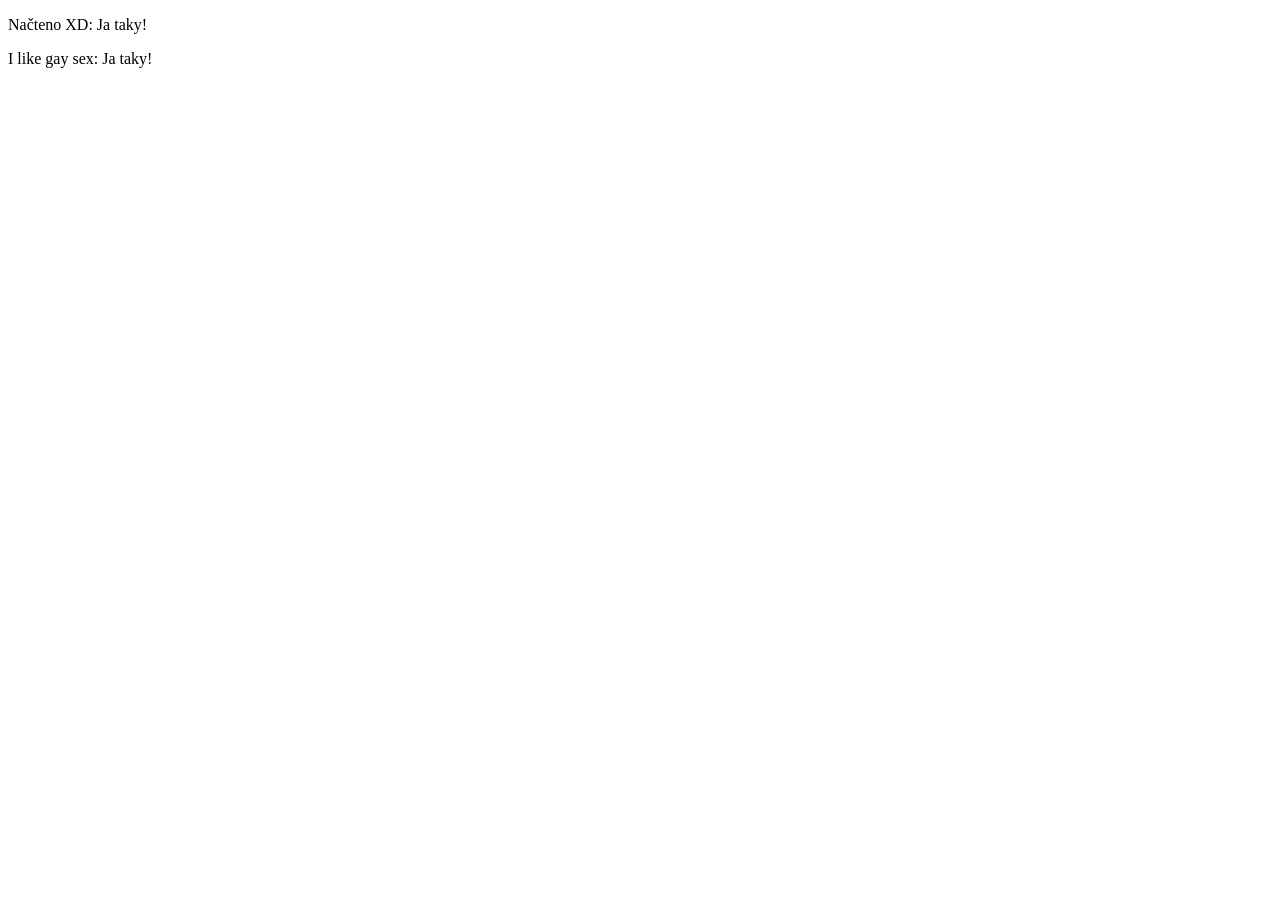
==== indiex.html @ 039cf250 "kriytov" ====
<!DOCTYPE html>
<html lang="en">
<head>
    <meta charset="UTF-8">
    <meta name="viewport" content="width=device-width, initial-scale=1.0">
    <title>szbal</title>
</head>
<body>
    <p id="output"></p>
    <p id="fetchItUp"></p>
    <script>
        const output = document.getElementById('output');

        let xhttp = new XMLHttpRequest();
        xhttp.onreadystatechange = function() {
            if(this.readyState === 4 && this.status === 200) {
                output.innerHTML = "Načteno XD: " + this.responseText;
             }
        }

        xhttp.open('GET', 'soubor.txt', true);
        xhttp.send();

        //FETCH
        const fetchIt = document.getElementById('fetchItUp');
        fetch("soubor.txt")
        .then(response => response.text())
        .then(text => fetchIt.innerHTML = "I like gay sex: " + text);

        const doWorkCallBack = (callback) => {
            setTimeout(()=>{
                callback("This is an error", undefined);
            },2000)
        }

        doWorkCallBack((error, result)=>{
            if(error) {
                return console.log(error)
            }
            console.log(result)
        })
    </script>
</body>
</html>
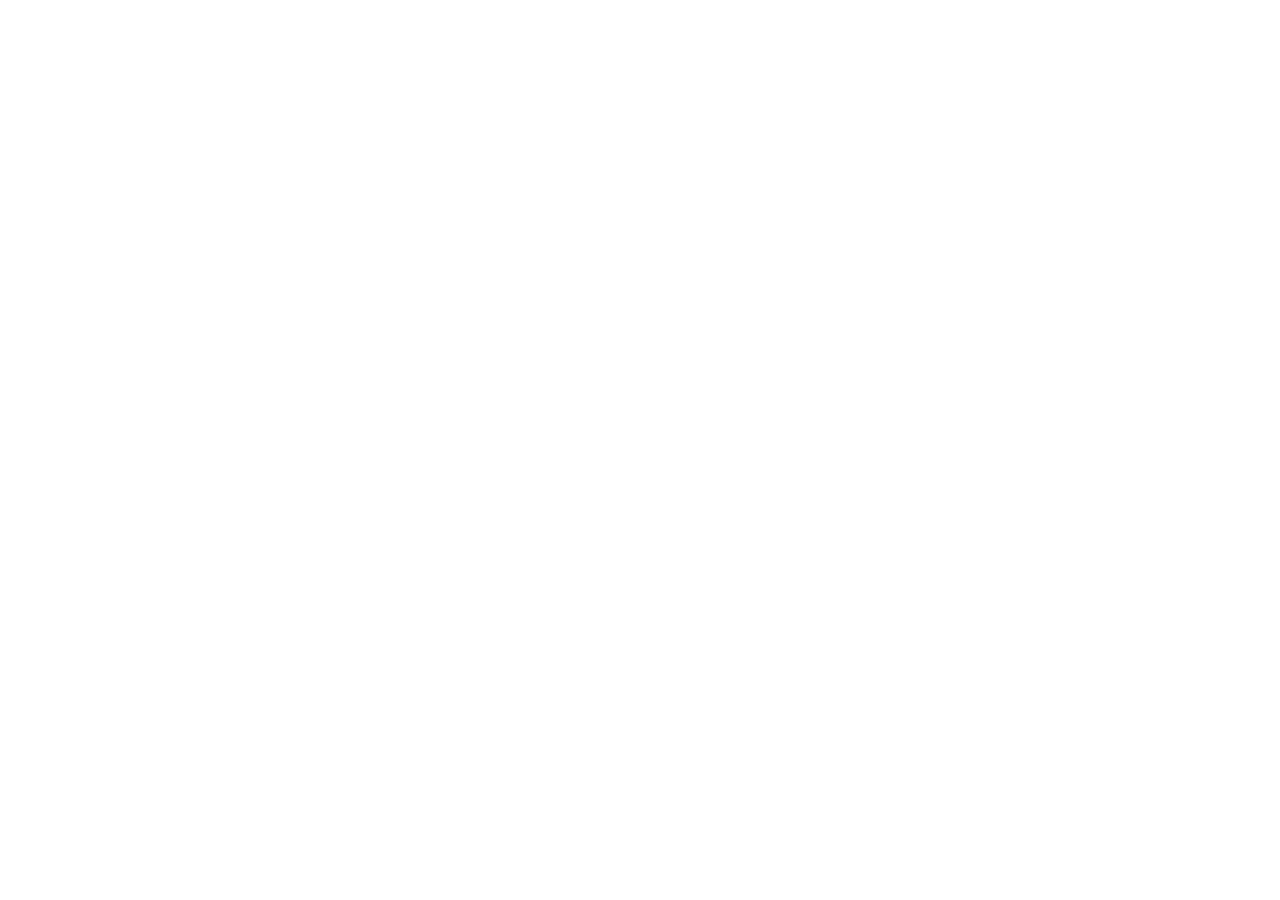
==== commit 0e0a42c9: "kriytov" ====
--- a/indiex.html
+++ b/indiex.html
@@ -10,6 +10,9 @@
     <p id="fetchItUp"></p>
     <script>
         const output = document.getElementById('output');
+        const weather = await fetch("https://weather.visualcrossing.com/VisualCrossingWebServices/rest/services/timeline/");
+
+
 
         let xhttp = new XMLHttpRequest();
         xhttp.onreadystatechange = function() {
@@ -23,7 +26,7 @@
 
         //FETCH
         const fetchIt = document.getElementById('fetchItUp');
-        fetch("soubor.txt")
+        fetch("https://weather.visualcrossing.com/VisualCrossingWebServices/rest/services/timeline/London,UK?key=YOUR_API_KEY")
         .then(response => response.text())
         .then(text => fetchIt.innerHTML = "I like gay sex: " + text);
 
